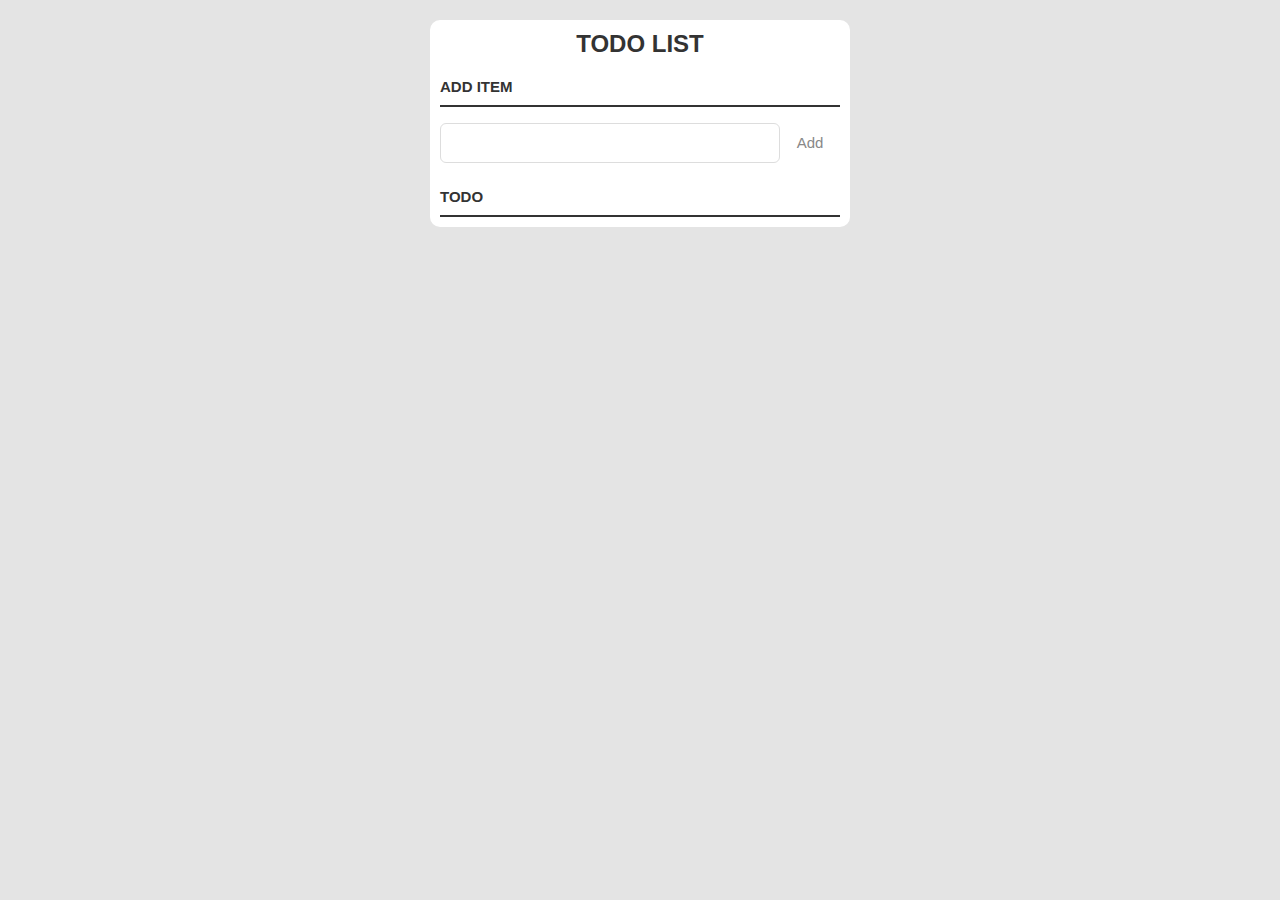
==== todo/index.html @ 0bbf8ee4 "Adde base Todo page" ====
<!DOCTYPE html>
<html lang="en">
<head>
	<meta charset="UTF-8">
	<meta http-equiv="X-UA-Compatible" content="IE=edge">
	<meta name="viewport" content="width=device-width, initial-scale=1.0">
	<title>Document</title>
    <link  rel="stylesheet" type="text/css" href="style.css"/>
</head>
<body>
	<div class="container">
		<h2>TODO LIST</h2>
		<h3>Add Item</h3>
		<p>
			<input id="new-task" type="text"><button>Add</button>
		</p>

		<h3>Todo</h3>
		<ul id="incomplete-tasks">
		</ul>
	</div>
</body>
</html>
---- todo/style.css ----
/* Basic Style */

body {
	background: #fff;
	color: #333;
	font-family: Lato, sans-serif;
	background-color:#e4e4e4;
}

.container {
	display: block;
	width: 400px;
	margin: 10px auto 100px;
	background-color:#fff;
	padding:0px 10px 10px 10px;
	border-radius:10px
}

h2 {
	text-align:center;
	padding-top:10px;
	margin-bottom:0px;
}

ul {
	margin: 0;
	padding: 0;
}

li * {
	float: left;
}

li,
h3 {
	clear: both;
	list-style: none;
}

input,
button {
	outline: none;
}

button {
	background: none;
	border: 0px;
	color: #888;
	font-size: 15px;
	width: 60px;
	margin: 10px 0 0;
	font-family: Lato, sans-serif;
	cursor: pointer;
}

button:hover {
	color: #333;
}


/* Heading */

h3,
label[for='new-task'] {
	color: #333;
	font-weight: 700;
	font-size: 15px;
	border-bottom: 2px solid #333;
	padding: 20px 0 10px;
	margin: 0;
	text-transform: uppercase;
}

input[type="text"] {
	margin: 0;
	font-size: 18px;
	line-height: 18px;
	height: 18px;
	padding: 10px;
	border: 1px solid #ddd;
	background: #fff;
	border-radius: 6px;
	font-family: Lato, sans-serif;
	color: #888;
}

input[type="text"]:focus {
	color: #333;
}


/* New Task */

label[for='new-task'] {
	display: block;
	margin: 0 0 20px;
}

input#new-task {
	float: left;
	width: 318px;
}

p > button:hover {
	color: #0FC57C;
}


/* Task list */

li {
	overflow: hidden;
	padding: 20px 0;
	border-bottom: 1px solid #eee;
}

li > input[type="checkbox"] {
	margin: 0 10px;
	position: relative;
	top: 15px;
}

li > label {
	font-size: 18px;
	line-height: 40px;
	width: 237px;
	padding: 0 0 0 11px;
}

li > input[type="text"] {
	width: 226px;
}

li > .delete:hover {
	color: #CF2323;
}


/* Completed */

#completed-tasks label {
	text-decoration: line-through;
	color: #888;
}


/* Edit Task */

ul li input[type=text] {
	display: none;
}

ul li.editMode input[type=text] {
	display: block;
}

ul li.editMode label {
	display: none;
}
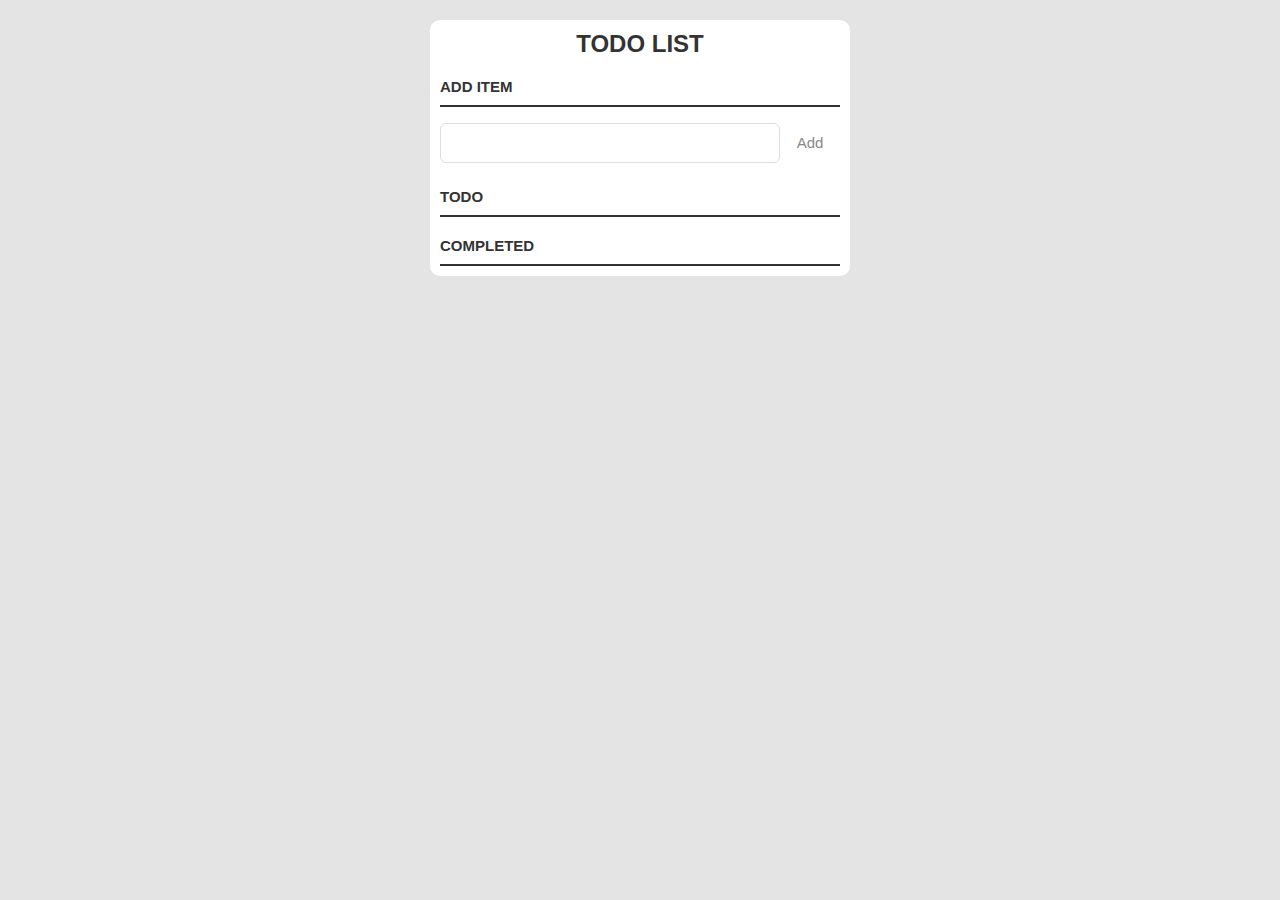
==== commit 93a98601: "Merge pull request #17 from vilas-shivamallu/todo-page" ====
--- a/todo/index.html
+++ b/todo/index.html
@@ -14,10 +14,13 @@
 		<p>
 			<input id="new-task" type="text"><button>Add</button>
 		</p>
-
 		<h3>Todo</h3>
-		<ul id="incomplete-tasks">
+			<ul id="incomplete-tasks">
+		</ul>
+		<h3>Completed</h3>
+		<ul id="completed-tasks">
 		</ul>
 	</div>
+	<script src="todo.js"></script>
 </body>
 </html>